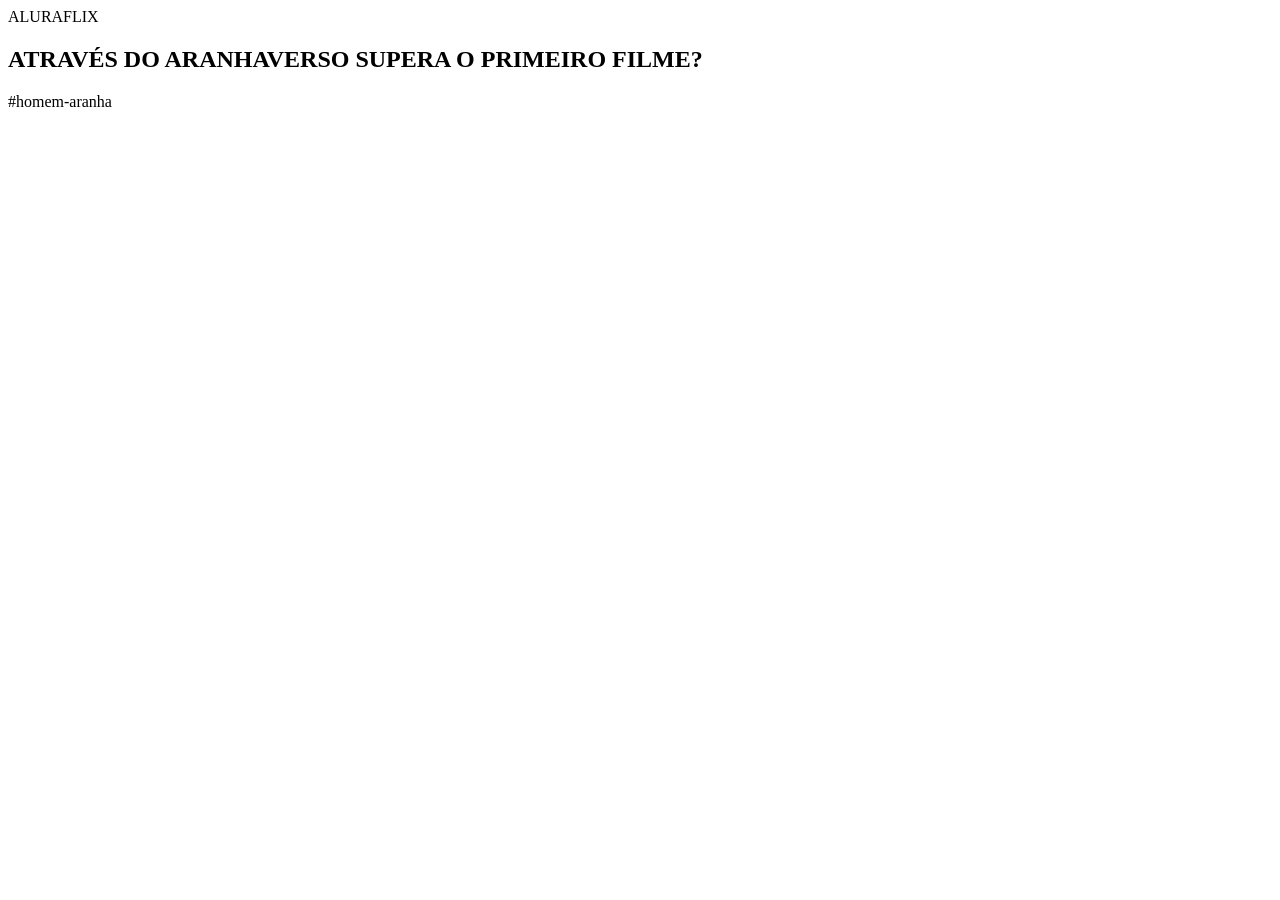
==== index.html @ e1afd3d9 "Rename catalogo.html to index.html" ====
<html lang="pt-BR">
<head>
    <link rel="stylesheet" href="styles.css">
    <link rel="preconnect" href="https://fonts.googleapis.com">
    <link rel="preconnect" href="https://fonts.gstatic.com" crossorigin>
    <link
        href="https://fonts.googleapis.com/css2?family=Chakra+Petch:ital,wght@0,300;0,400;0,500;0,600;0,700;1,300;1,400;1,500;1,600;1,700&display=swap"
        rel="stylesheet">
    <title>Aluraflix</title>
</head>

<body>
    <header>ALURAFLIX</header>

    <section>
    <div class="chamada-texto">
        <h1>ATRAVÉS DO ARANHAVERSO SUPERA O PRIMEIRO FILME?</h1>
        <p>#homem-aranha</p>
    </div>

    <div>
        <iframe width="560" height="315" src="https://www.youtube.com/embed/gt_fAE1Eg2Q?si=EEv-tsY_b1B2OwKE"
            title="YouTube video player" frameborder="0"
            allow="accelerometer; autoplay; clipboard-write; encrypted-media; gyroscope; picture-in-picture; web-share"
            referrerpolicy="strict-origin-when-cross-origin" allowfullscreen></iframe>
    </div>
        </section>

</body>

    </html>
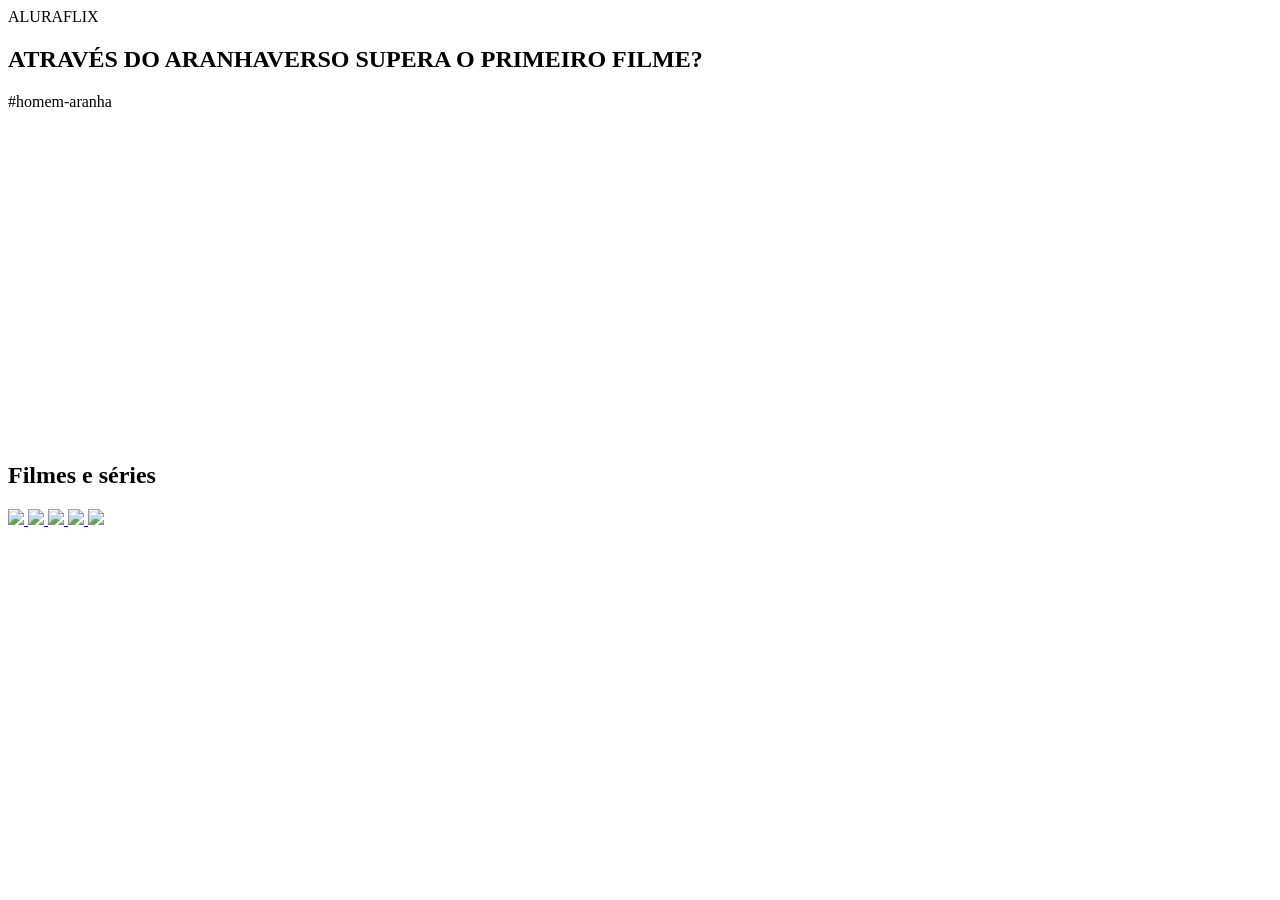
==== commit 294d89ea: "Update index.html" ====
--- a/index.html
+++ b/index.html
@@ -25,6 +25,27 @@
             referrerpolicy="strict-origin-when-cross-origin" allowfullscreen></iframe>
     </div>
         </section>
+    
+    <section class="categoria">
+        <h2>Filmes e séries</h2>
+        <div class="categoria-videos">
+            <a href="https://www.youtube.com/watch?v=cs15QqG6Gjc">
+                <img src="https://img.youtube.com/vi/cs15QqG6Gjc/maxresdefault.jpg" />
+            </a>
+            <a href="https://www.youtube.com/watch?v=nCmIwcycUJ8">
+                <img src="https://img.youtube.com/vi/nCmIwcycUJ8/maxresdefault.jpg" />
+            </a>
+            <a href="https://www.youtube.com/watch?v=FvRmEapoHRc">
+                <img src="https://img.youtube.com/vi/FvRmEapoHRc/maxresdefault.jpg" />
+            </a>
+            <a href="https://www.youtube.com/watch?v=Ipkw_hWW-Hw">
+                <img src="https://img.youtube.com/vi/Ipkw_hWW-Hw/maxresdefault.jpg" />
+            </a>
+            <a href="https://www.youtube.com/watch?v=d4DzMNGoyis">
+                <img src="https://img.youtube.com/vi/d4DzMNGoyis/maxresdefault.jpg" />
+            </a>
+            </div>
+          </section>
 
 </body>
 
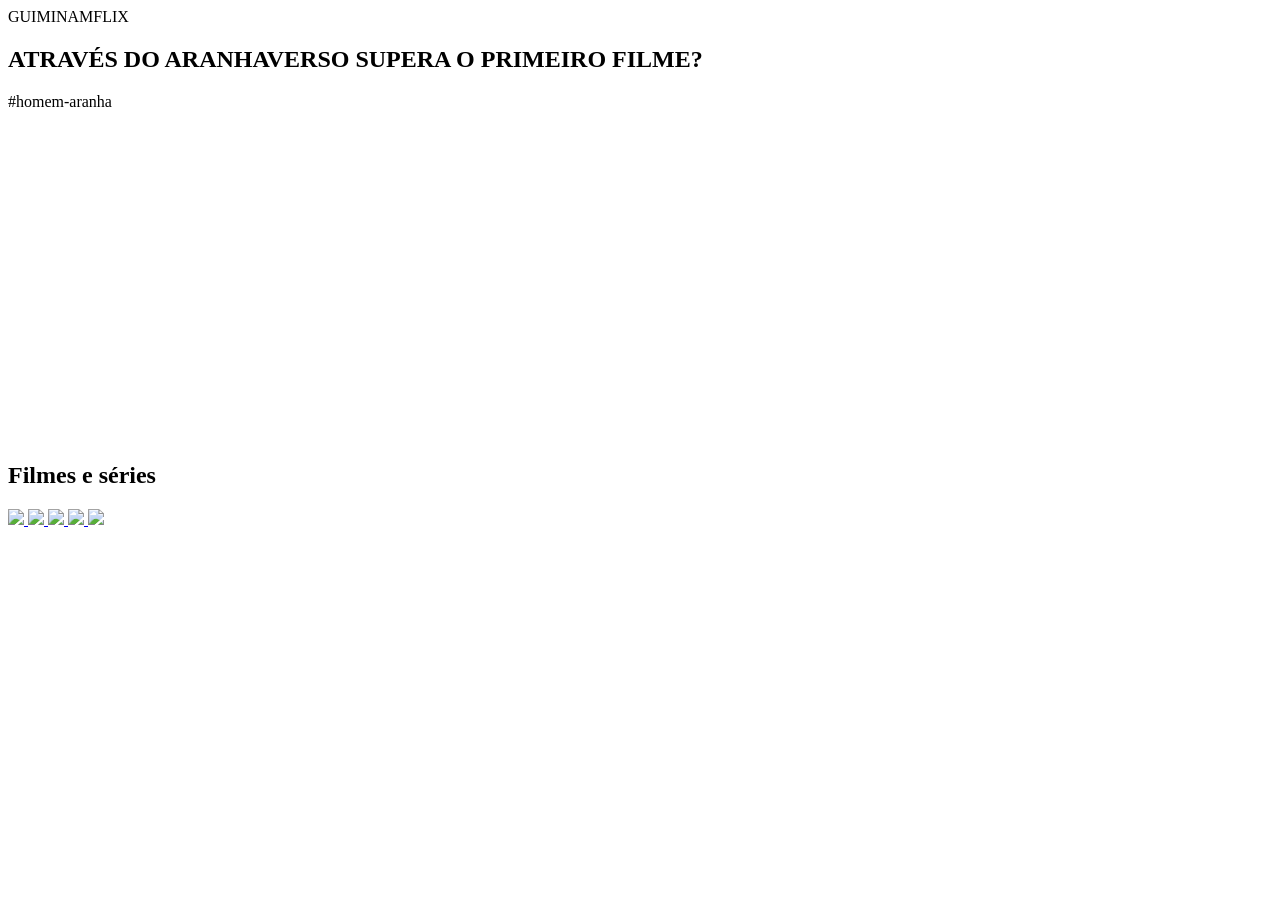
==== commit c08a6c71: "Update index.html" ====
--- a/index.html
+++ b/index.html
@@ -6,13 +6,15 @@
     <link
         href="https://fonts.googleapis.com/css2?family=Chakra+Petch:ital,wght@0,300;0,400;0,500;0,600;0,700;1,300;1,400;1,500;1,600;1,700&display=swap"
         rel="stylesheet">
-    <title>Aluraflix</title>
+    <title>Guiminamflix</title>
 </head>
 
 <body>
-    <header>ALURAFLIX</header>
+    <header>GUIMINAMFLIX</header>
 
-    <section>
+</body>
+
+    <section class="chamada">
     <div class="chamada-texto">
         <h1>ATRAVÉS DO ARANHAVERSO SUPERA O PRIMEIRO FILME?</h1>
         <p>#homem-aranha</p>
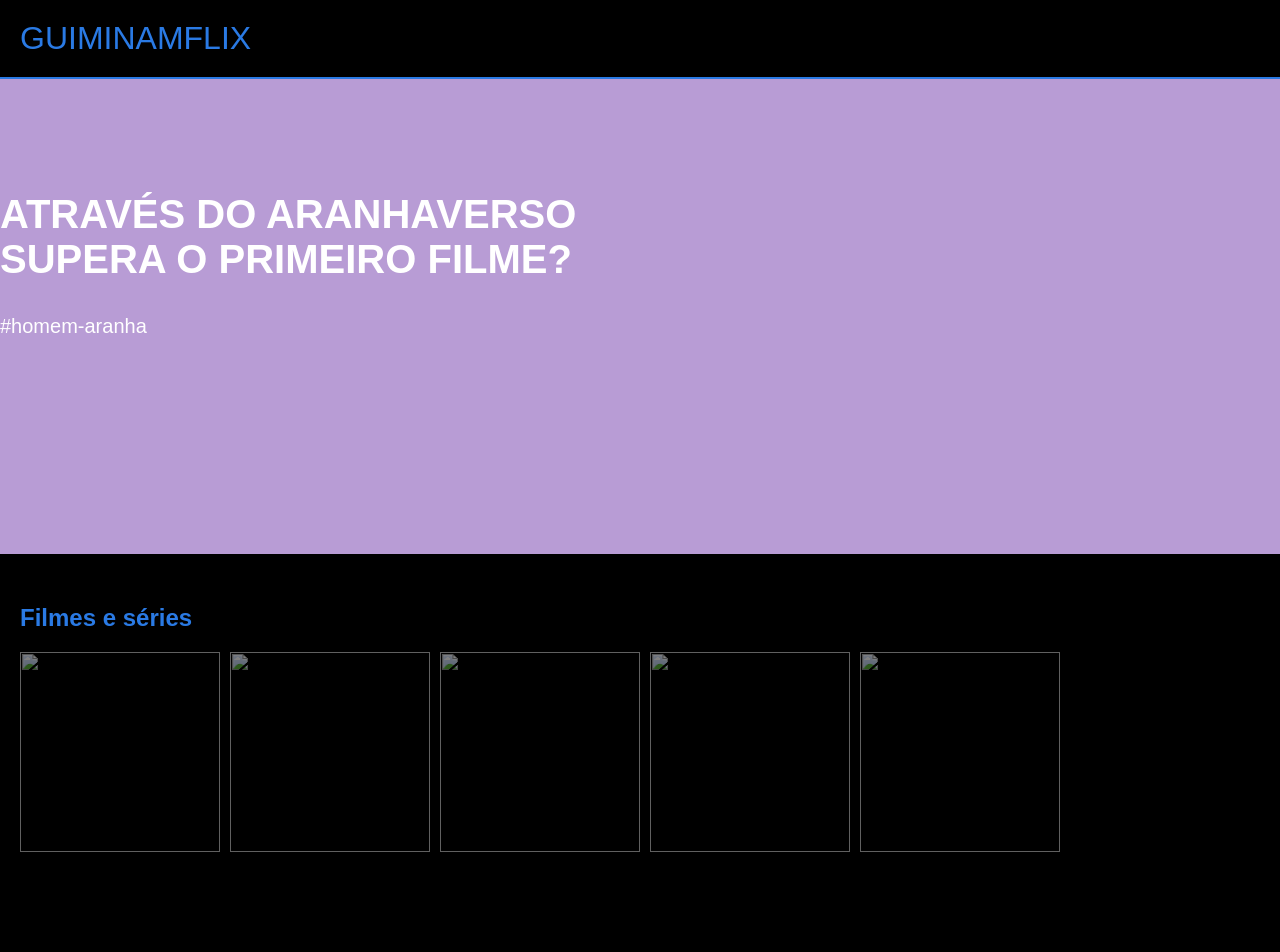
==== commit 3a51da72: "." ====
--- a/index.html
+++ b/index.html
@@ -1,6 +1,7 @@
 <html lang="pt-BR">
+
 <head>
-    <link rel="stylesheet" href="styles.css">
+    <link rel="stylesheet" href="style.css">
     <link rel="preconnect" href="https://fonts.googleapis.com">
     <link rel="preconnect" href="https://fonts.gstatic.com" crossorigin>
     <link
@@ -11,8 +12,6 @@
 
 <body>
     <header>GUIMINAMFLIX</header>
-
-</body>
 
     <section class="chamada">
     <div class="chamada-texto">
--- a/style.css
+++ b/style.css
@@ -0,0 +1,62 @@
+body {
+    color: white;
+    background: black;
+    margin: 0px;
+    font-family: "Chakra Petch", sans-serif;
+    margin-bottom: 100px;
+}
+
+header {
+    border-bottom: solid 2px rgb(42, 122, 228);
+    padding: 20px;
+    font-size: 32px;
+    color: rgb(42, 122, 228);
+}
+
+.chamada {
+    background: rgb(184, 156, 213);
+    padding-bottom: 80px;
+    padding-top: 80px;
+    display: flex;
+    justify-content: center;
+}
+
+.chamada-texto {
+    margin-right: 5%;
+}
+
+h1 {
+    font-size: 40px;
+
+}
+
+p {
+    font-size: 20px;
+}
+
+.categoria-videos {
+    display: flex;
+    overflow-x: auto;
+    gap: 10px;
+}
+
+.categoria {
+    padding-left: 20px;
+    padding-right: 20px;
+    margin-top: 50px;
+}
+
+.categoria-videos img {
+    opacity: 0.5;
+    height: 200px;
+}
+
+
+.categoria-videos img:hover {
+    opacity: 1.0;
+    border: 3px solid green;
+}
+
+.categoria h2 {
+    color: rgb(42, 122, 228);
+}
